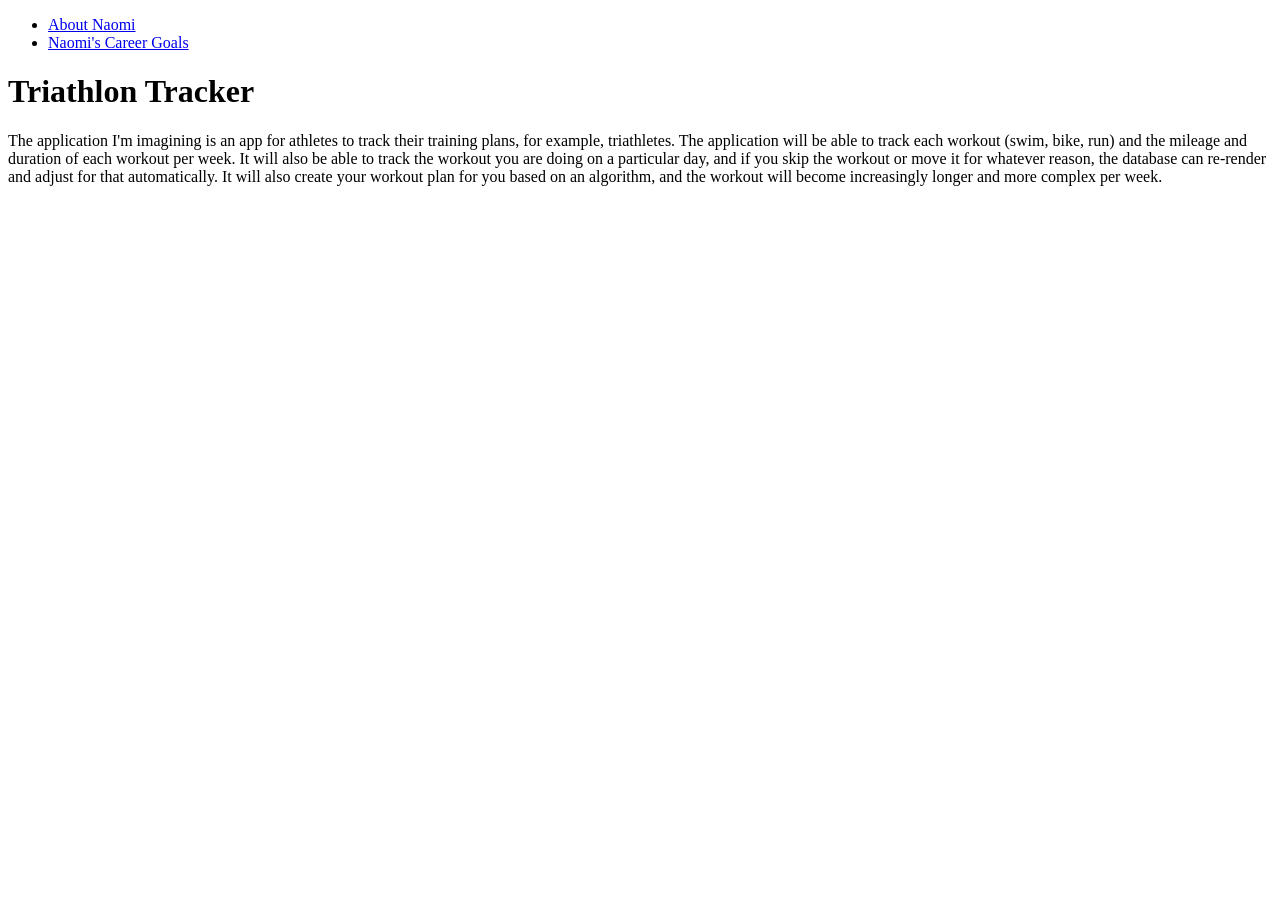
==== projects.html @ 3e135402 "Added nav bars and styling to link pieces of my portfolio website together" ====
<!DOCTYPE html>
<html lang="en">
  <head>
    <meta charset="UTF-8" />
    <meta name="viewport" content="width=device-width, initial-scale=1.0" />
    <title>Projects I'm Building</title>
    <link rel="stylesheet" href="" />
  </head>
  <body>
    <header>
      <div class="top">
        <nav class="navbar-fixed">
          <ul>
            <li><a href="./aboutMe.html">About Naomi</a></li>
            <li><a href="./careerGoals.html">Naomi's Career Goals</a></li>
          </ul>
        </nav>
      </div>
    </header>
    <div>
      <h1>Triathlon Tracker</h1>
      <p>
        The application I'm imagining is an app for athletes to track their
        training plans, for example, triathletes. The application will be able
        to track each workout (swim, bike, run) and the mileage and duration of
        each workout per week. It will also be able to track the workout you are
        doing on a particular day, and if you skip the workout or move it for
        whatever reason, the database can re-render and adjust for that
        automatically. It will also create your workout plan for you based on an
        algorithm, and the workout will become increasingly longer and more
        complex per week.
      </p>
    </div>
  </body>
</html>
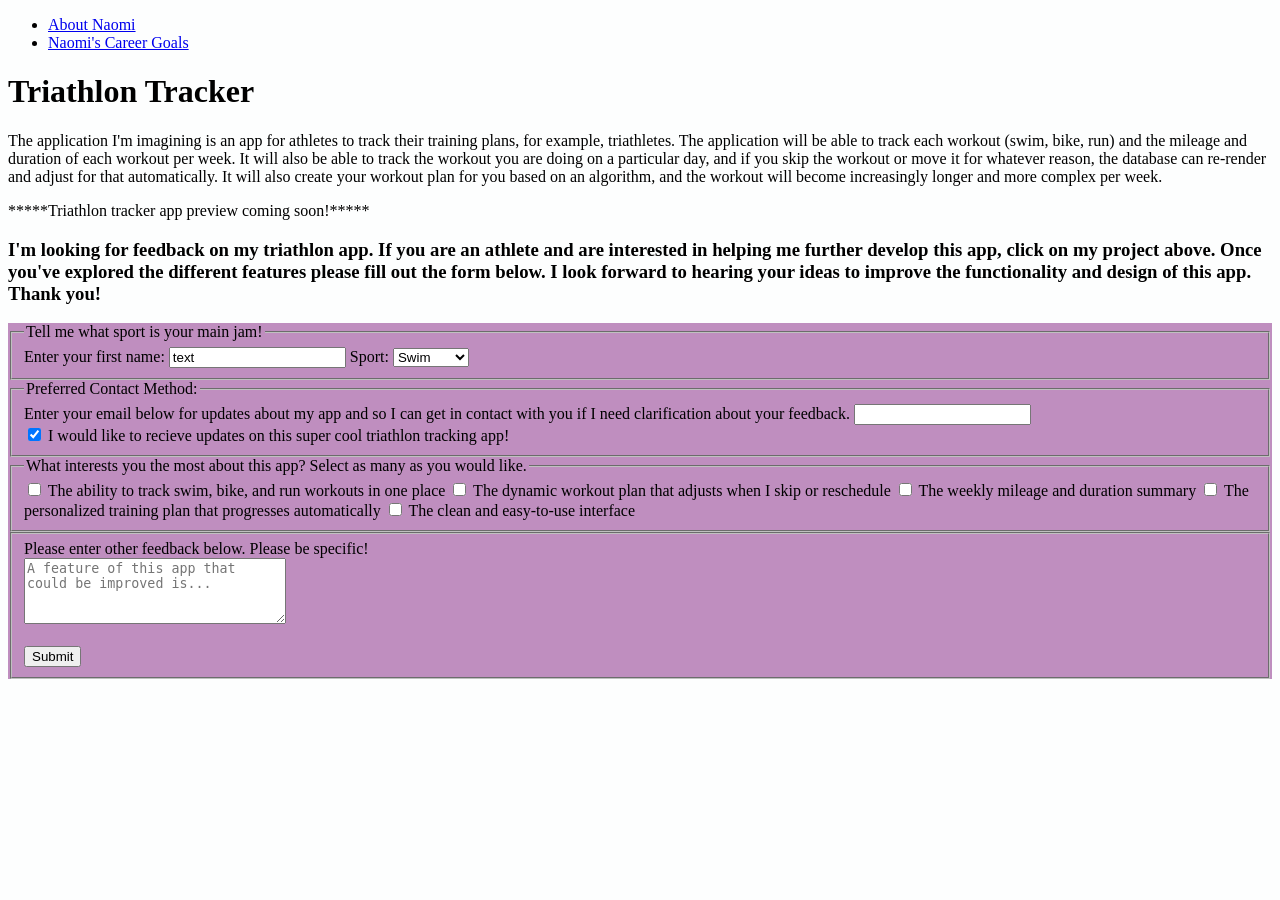
==== commit 4046d90c: "Added form to project.html file" ====
--- a/projects.html
+++ b/projects.html
@@ -4,7 +4,7 @@
     <meta charset="UTF-8" />
     <meta name="viewport" content="width=device-width, initial-scale=1.0" />
     <title>Projects I'm Building</title>
-    <link rel="stylesheet" href="" />
+    <link rel="stylesheet" href="./projects.css" />
   </head>
   <body>
     <header>
@@ -30,6 +30,115 @@
         algorithm, and the workout will become increasingly longer and more
         complex per week.
       </p>
+      <p>*****Triathlon tracker app preview coming soon!*****</p>
+      <h3>
+        I'm looking for feedback on my triathlon app. If you are an athlete and
+        are interested in helping me further develop this app, click on my
+        project above. Once you've explored the different features please fill
+        out the form below. I look forward to hearing your ideas to improve the
+        functionality and design of this app. Thank you!
+      </h2>
+    </div>
+
+    <div>
+    <form>
+      <fieldset>
+        <legend>Tell me what sport is your main jam!</legend>
+
+        <label for="name">Enter your first name:</label>
+        <input type="text" value="text" />
+
+        <label for="sport">Sport:</label>
+        <select id="sport" name="sport">
+          <option value="swim">Swim</option>
+          <option value="bike">Bike</option>
+          <option value="run">Run</option>
+          <option value="dual">Dualthon</option>
+          <option value="tri">Triathlon</option>
+        </select>
+      </fieldset>
+
+        <fieldset>
+          <legend>Preferred Contact Method:</legend>
+          <label for="email">
+            Enter your email below for updates about my app and so I can get in contact with you if I need clarification about your feedback.
+            <input type="email" id="email" minlength="10" maxlength="60"
+            required /> <br />
+
+            <label for="updates">
+              <input
+                type="checkbox"
+                id="updates"
+                name="interests"
+                value="updates"
+                checked
+              />
+             I would like to recieve updates on this super cool triathlon tracking app!
+            </label>
+          </label>
+        </fieldset>
+
+        <fieldset>
+          <legend>What interests you the most about this app? Select as many as you would like.</legend>
+          <label for="tracking">
+            <input
+              type="checkbox"
+              id="tracking"
+              name="interests"
+              value="tracking"
+            />
+            The ability to track swim, bike, and run workouts in one place
+          </label>
+
+          <label for="dynamic">
+            <input
+              type="checkbox"
+              id="dynamic"
+              name="interests"
+              value="dynamic"
+            />
+            The dynamic workout plan that adjusts when I skip or reschedule
+          </label>
+
+          <label for="summary">
+            <input
+              type="checkbox"
+              id="summary"
+              name="interests"
+              value="summary"
+            />
+            The weekly mileage and duration summary
+          </label>
+
+      <label for="personalization">
+            <input
+              type="checkbox"
+              id="personalization"
+              name="interests"
+              value="personalization"
+            />
+            The personalized training plan that progresses automatically          
+          </label>
+
+          <label for="interface">
+            <input
+              type="checkbox"
+              id="interface"
+              name="interests"
+              value="interface"
+            />
+            The clean and easy-to-use interface
+          </label>
+        </fieldset>
+
+          <fieldset>
+          <label for="other">Please enter other feedback below. Please be specific!</label><br />
+                <textarea id="message" name="message" rows="4" cols="30" placeholder="A feature of this app that could be improved is..."></textarea><br /><br />
+              
+                <button type="submit">Submit</button>
+        </fieldset>
+
+      </form>
     </div>
   </body>
 </html>
--- a/projects.css
+++ b/projects.css
@@ -0,0 +1,15 @@
+body {
+    background-color: #fdfefe;
+}
+
+h1 {
+    color: black;
+}
+
+h2 {
+    color: hotpink;
+}
+
+form {
+    background-color: rgb(191, 142, 191);
+}
